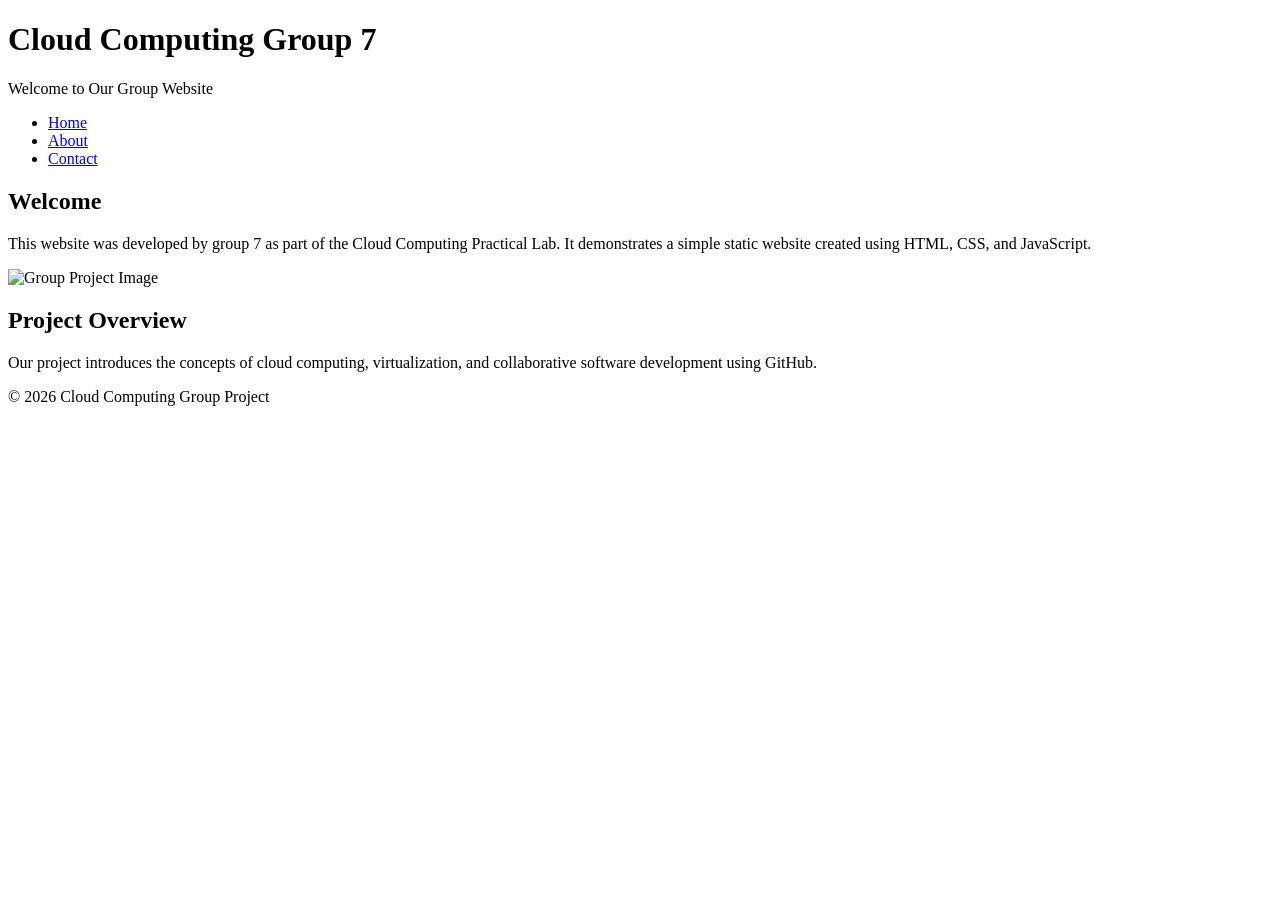
==== index.html @ c1de6212 "Add files via upload" ====
<!DOCTYPE html>
<html lang="en">
<head>
    <meta charset="UTF-8">
    <meta name="viewport" content="width=device-width, initial-scale=1.0">
    <title>Cloud Computing Group Project</title>
    <link rel="stylesheet" href="styles.css">
</head>
<body>

    <header>
        <h1>Cloud Computing Group 7</h1>
        <p>Welcome to Our Group Website</p>
    </header>

    <nav>
        <ul>
            <li><a href="index.html">Home</a></li>
            <li><a href="about.html">About</a></li>
            <li><a href="contact.html">Contact</a></li>
        </ul>
    </nav>

    <main>
        <section class="hero">
            <h2>Welcome</h2>
            <p>
                This website was developed by group 7 as part of the Cloud Computing Practical Lab.
                It demonstrates a simple static website created using HTML, CSS, and JavaScript.
            </p>

            <img src="C:\Users\DANQUAH\Desktop\cloud computing\images\group-photo.jpg.jpeg" alt="Group Project Image">
        </section>

        <section>
            <h2>Project Overview</h2>
            <p>
                Our project introduces the concepts of cloud computing,
                virtualization, and collaborative software development using GitHub.
            </p>
        </section>
    </main>

    <footer>
        <p>&copy; 2026 Cloud Computing Group Project</p>
    </footer>

</body>
</html>
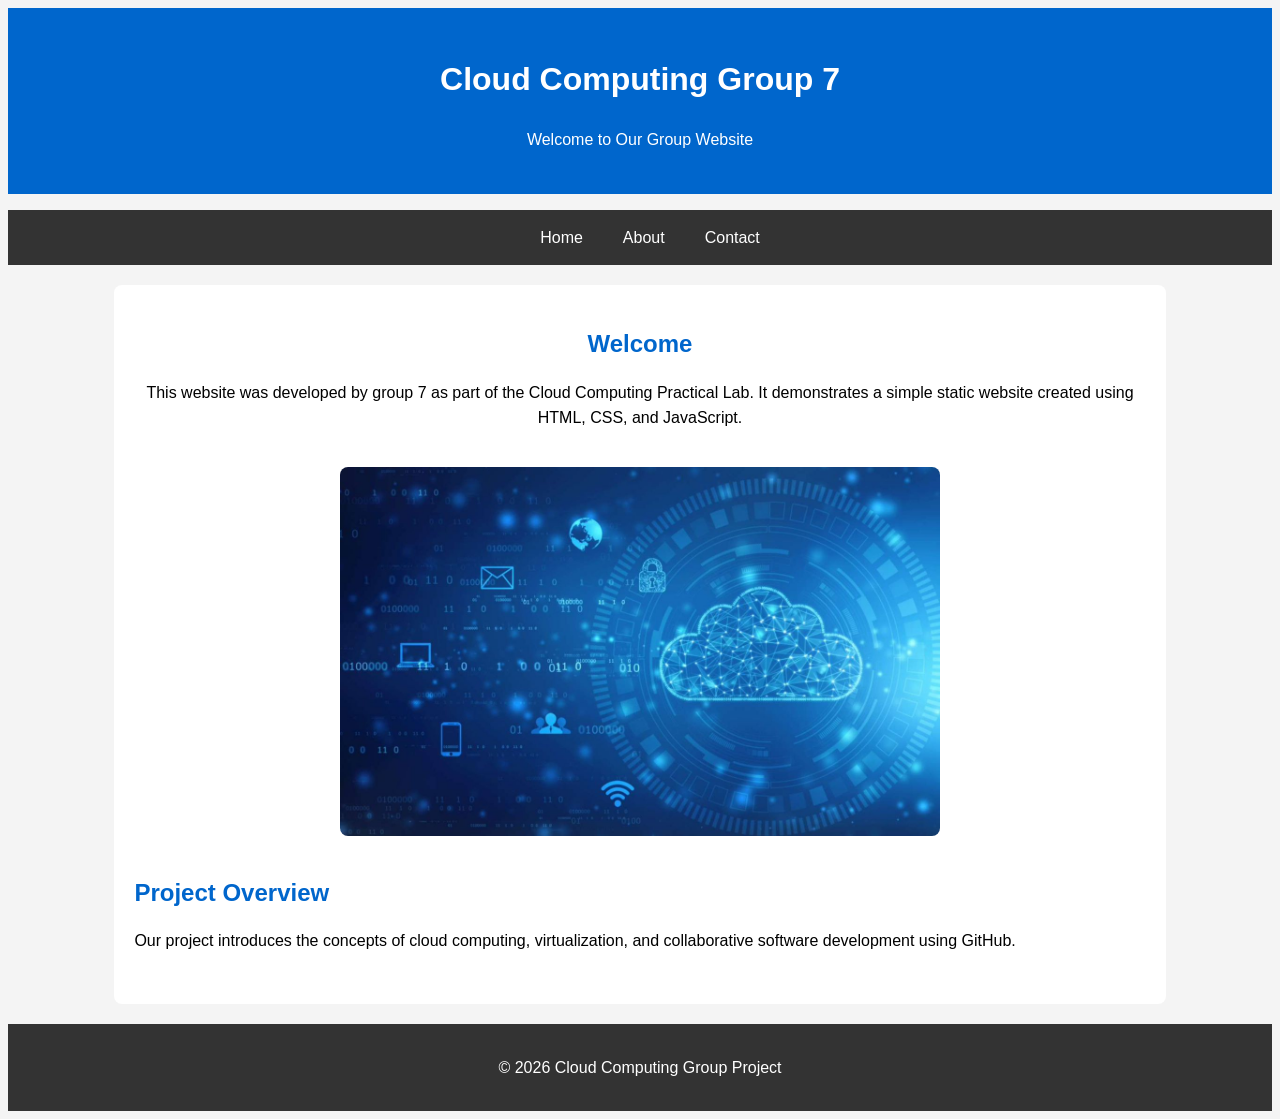
==== commit e0927da4: "Update index.html" ====
--- a/index.html
+++ b/index.html
@@ -29,7 +29,7 @@
                 It demonstrates a simple static website created using HTML, CSS, and JavaScript.
             </p>
 
-            <img src="C:\Users\DANQUAH\Desktop\cloud computing\images\group-photo.jpg.jpeg" alt="Group Project Image">
+            <img src="group-photo.jpg.jpeg" alt="Group Project Image">
         </section>
 
         <section>
@@ -46,4 +46,4 @@
     </footer>
 
 </body>
-</html>+</html>
--- a/styles.css
+++ b/styles.css
@@ -0,0 +1,115 @@
+ {
+    margin: 0;
+    padding: 0;
+    box-sizing: border-box;
+}
+
+body {
+    font-family: Arial, sans-serif;
+    line-height: 1.6;
+    background-color: #f4f4f4;
+}
+
+header {
+    background-color: #0066cc;
+    color: white;
+    text-align: center;
+    padding: 25px;
+}
+
+nav {
+    background-color: #333;
+}
+
+nav ul {
+    list-style: none;
+    display: flex;
+    justify-content: center;
+}
+
+nav ul li {
+    margin: 0;
+}
+
+nav ul li a {
+    color: white;
+    text-decoration: none;
+    display: block;
+    padding: 15px 20px;
+}
+
+nav ul li a:hover {
+    background-color: #0066cc;
+}
+
+main {
+    width: 80%;
+    margin: 20px auto;
+    background: white;
+    padding: 20px;
+    border-radius: 8px;
+}
+
+.hero {
+    text-align: center;
+}
+
+.hero img {
+    width: 100%;
+    max-width: 600px;
+    margin-top: 20px;
+    border-radius: 8px;
+}
+
+section {
+    margin-bottom: 30px;
+}
+
+h2 {
+    color: #0066cc;
+    margin-bottom: 10px;
+}
+
+ul {
+    padding-left: 20px;
+}
+
+form {
+    display: flex;
+    flex-direction: column;
+}
+
+label {
+    margin-top: 10px;
+    margin-bottom: 5px;
+}
+
+input,
+textarea {
+    padding: 10px;
+    border: 1px solid #ccc;
+    border-radius: 5px;
+    font-size: 16px;
+}
+
+button {
+    margin-top: 15px;
+    padding: 10px;
+    background-color: #0066cc;
+    color: white;
+    border: none;
+    border-radius: 5px;
+    cursor: pointer;
+}
+
+button:hover {
+    background-color: #004c99;
+}
+
+footer {
+    text-align: center;
+    background-color: #333;
+    color: white;
+    padding: 15px;
+    margin-top: 20px;
+}
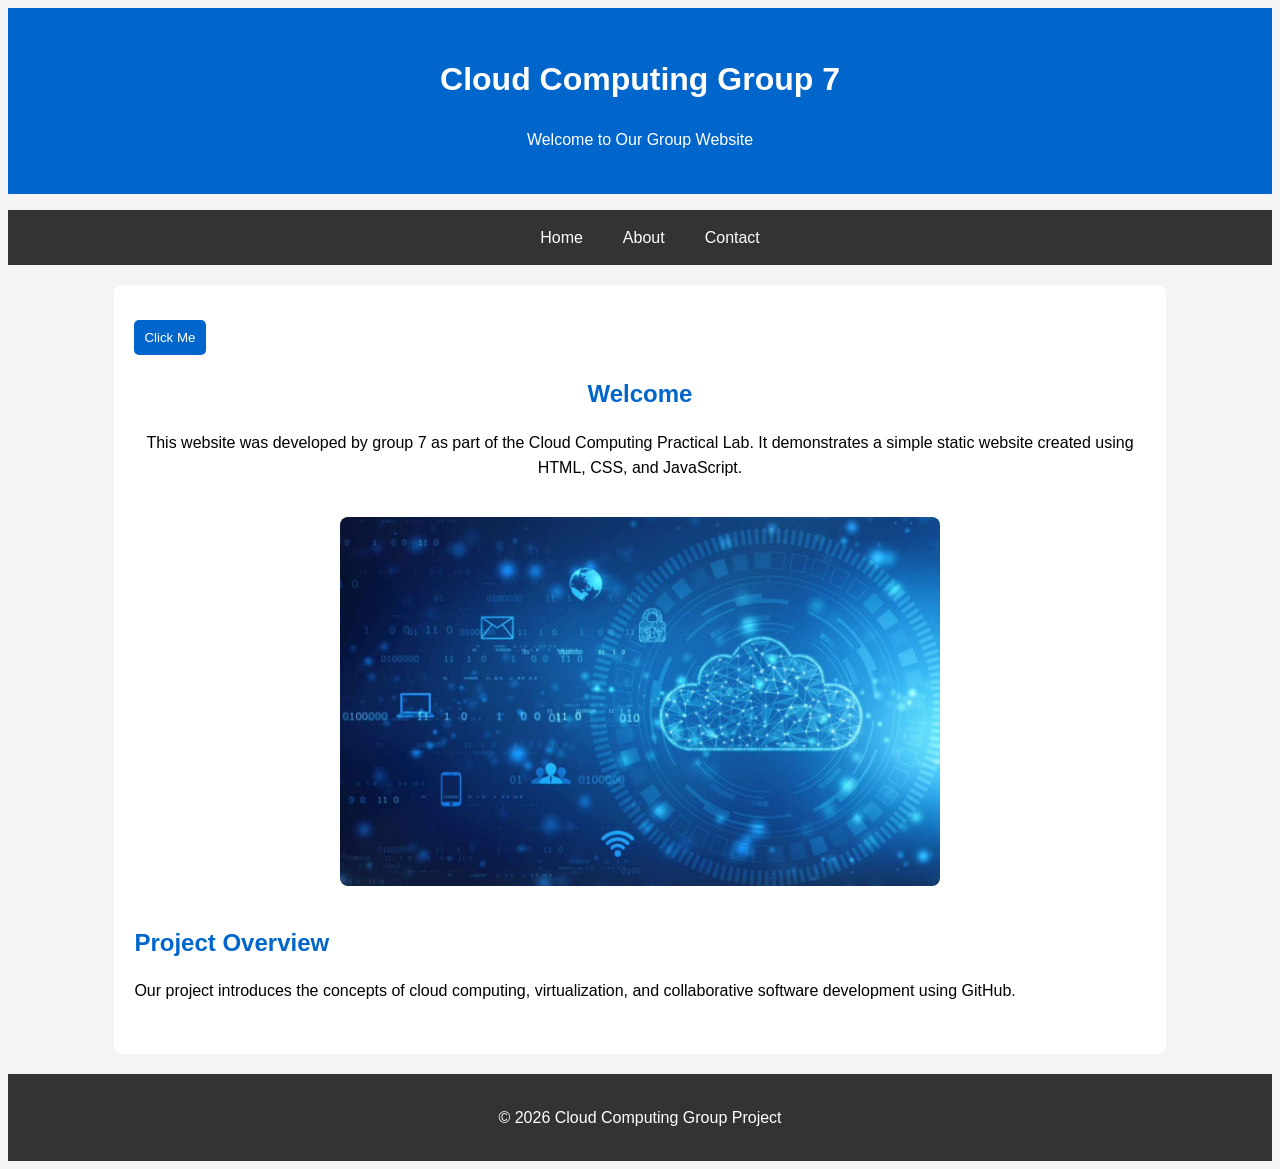
==== commit 093e7151: "Update index.html" ====
--- a/index.html
+++ b/index.html
@@ -22,6 +22,7 @@
     </nav>
 
     <main>
+        <button onclick="showMessage()">Click Me</button>
         <section class="hero">
             <h2>Welcome</h2>
             <p>
@@ -44,6 +45,6 @@
     <footer>
         <p>&copy; 2026 Cloud Computing Group Project</p>
     </footer>
-
-</body>
+    <script src="script.js"></script>  
+</body >
 </html>
